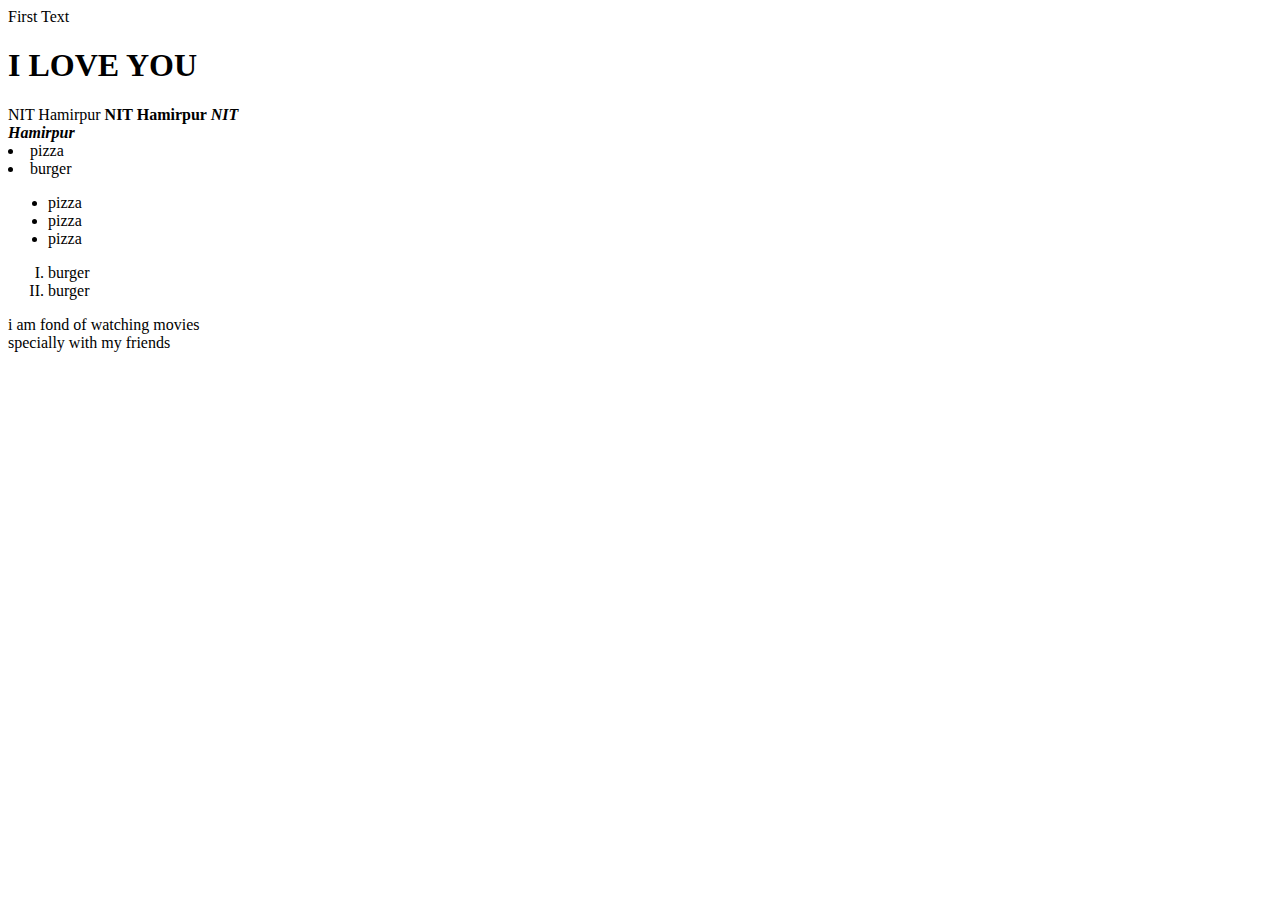
==== class2.html @ e90f3368 "clear clear clear all" ====
<DOCTYPE! html>
    <html>
        <head>
            <title>class2</title>

            </head>
        <body>
        First Text
        <h1>I LOVE YOU</h1>  
        NIT Hamirpur 
        <strong>NIT Hamirpur </strong>
        <strong><em>NIT <br/> Hamirpur </em></strong>
        <li>pizza</li>
        <li>burger</li>
        <ul>
        <li>pizza</li>
        <li>pizza</li>
        <li>pizza</li>
        </ul>
    <ol type="I">

        <li>burger</li>
        <li>burger</li>
       
    </ol>
        

        <div>i am fond of watching movies <br/>specially with my friends</div>
        </body>
    </html>
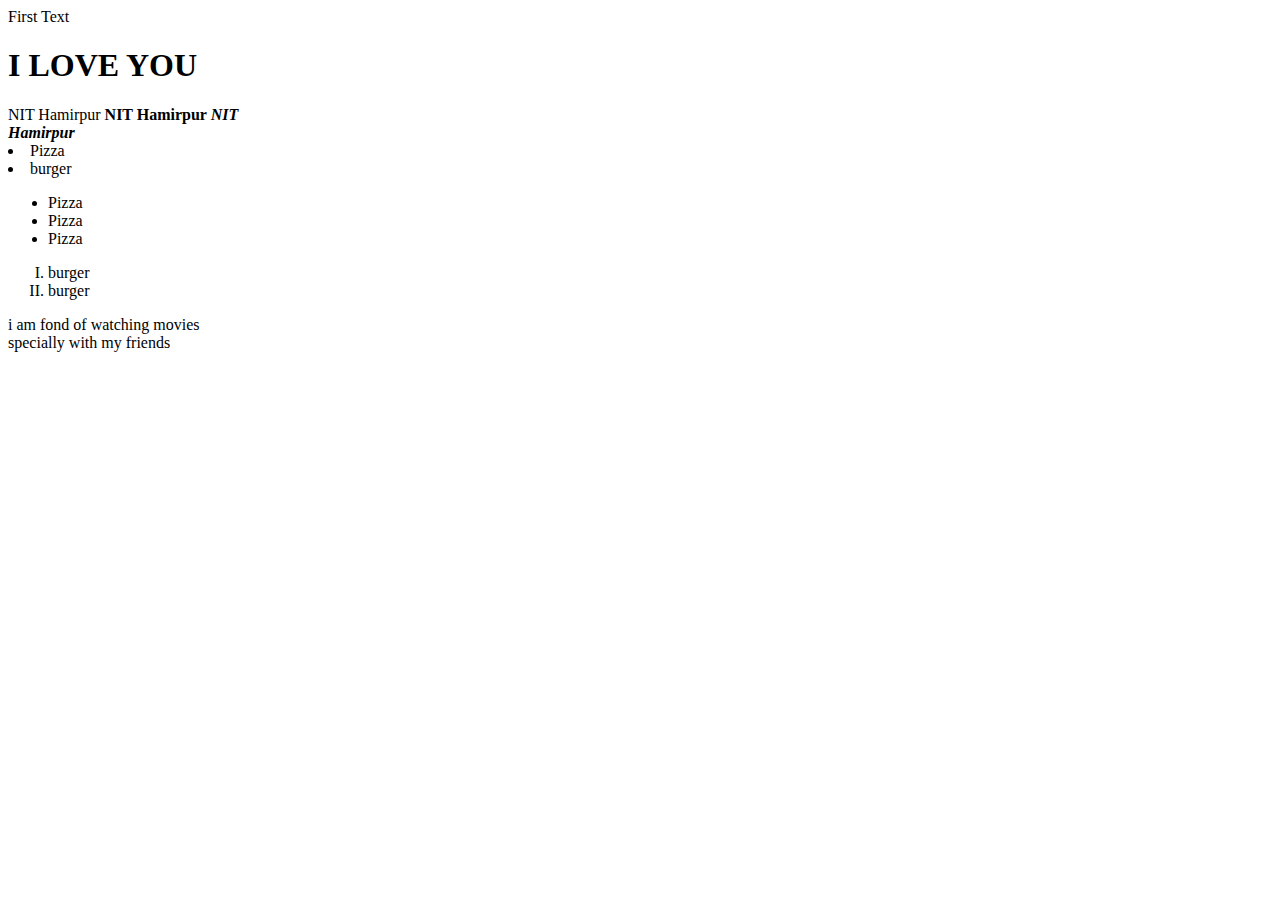
==== commit f432e7a9: "small change in class2.html" ====
--- a/class2.html
+++ b/class2.html
@@ -10,12 +10,12 @@
         NIT Hamirpur 
         <strong>NIT Hamirpur </strong>
         <strong><em>NIT <br/> Hamirpur </em></strong>
-        <li>pizza</li>
+        <li>Pizza</li>
         <li>burger</li>
         <ul>
-        <li>pizza</li>
-        <li>pizza</li>
-        <li>pizza</li>
+        <li>Pizza</li>
+        <li>Pizza</li>
+        <li>Pizza</li>
         </ul>
     <ol type="I">
 
